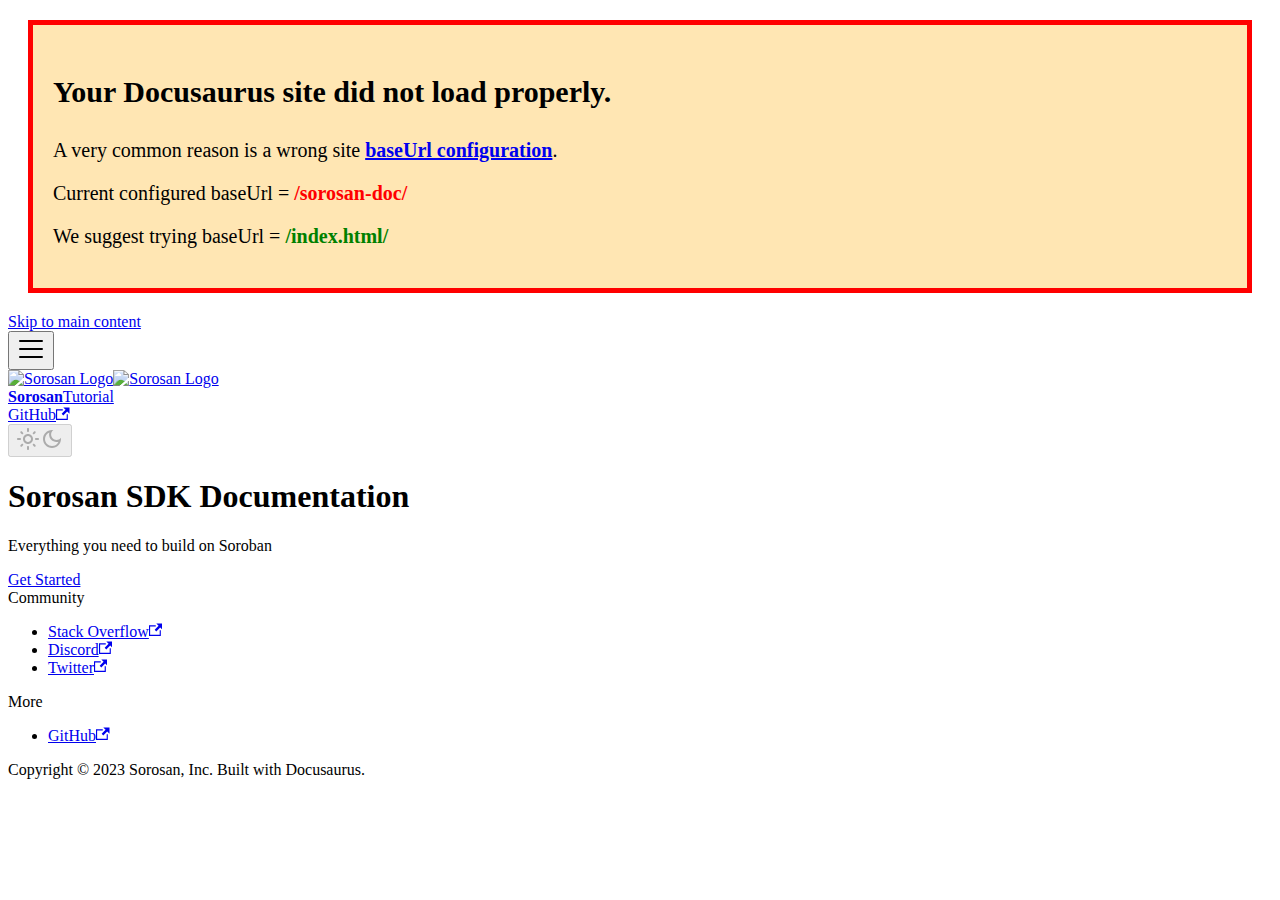
==== index.html @ 6387143d "init" ====
<!doctype html>
<html lang="en" dir="ltr" class="plugin-pages plugin-id-default" data-has-hydrated="false">
<head>
<meta charset="UTF-8">
<meta name="generator" content="Docusaurus v2.4.3">
<title data-rh="true">Hello from Sorosan SDK Documentation | Sorosan SDK Documentation</title><meta data-rh="true" name="viewport" content="width=device-width,initial-scale=1"><meta data-rh="true" name="twitter:card" content="summary_large_image"><meta data-rh="true" property="og:image" content="https://sorosan.github.io/sorosan-doc/img/docusaurus-social-card.jpg"><meta data-rh="true" name="twitter:image" content="https://sorosan.github.io/sorosan-doc/img/docusaurus-social-card.jpg"><meta data-rh="true" property="og:url" content="https://sorosan.github.io/sorosan-doc/"><meta data-rh="true" name="docusaurus_locale" content="en"><meta data-rh="true" name="docusaurus_tag" content="default"><meta data-rh="true" name="docsearch:language" content="en"><meta data-rh="true" name="docsearch:docusaurus_tag" content="default"><meta data-rh="true" property="og:title" content="Hello from Sorosan SDK Documentation | Sorosan SDK Documentation"><meta data-rh="true" name="description" content="Description will go into a meta tag in &lt;head /&gt;"><meta data-rh="true" property="og:description" content="Description will go into a meta tag in &lt;head /&gt;"><link data-rh="true" rel="icon" href="/sorosan-doc/img/favicon.ico"><link data-rh="true" rel="canonical" href="https://sorosan.github.io/sorosan-doc/"><link data-rh="true" rel="alternate" href="https://sorosan.github.io/sorosan-doc/" hreflang="en"><link data-rh="true" rel="alternate" href="https://sorosan.github.io/sorosan-doc/" hreflang="x-default"><script data-rh="true">function maybeInsertBanner(){window.__DOCUSAURUS_INSERT_BASEURL_BANNER&&insertBanner()}function insertBanner(){var n=document.getElementById("__docusaurus-base-url-issue-banner-container");if(n){n.innerHTML='\n<div id="__docusaurus-base-url-issue-banner" style="border: thick solid red; background-color: rgb(255, 230, 179); margin: 20px; padding: 20px; font-size: 20px;">\n   <p style="font-weight: bold; font-size: 30px;">Your Docusaurus site did not load properly.</p>\n   <p>A very common reason is a wrong site <a href="https://docusaurus.io/docs/docusaurus.config.js/#baseUrl" style="font-weight: bold;">baseUrl configuration</a>.</p>\n   <p>Current configured baseUrl = <span style="font-weight: bold; color: red;">/sorosan-doc/</span> </p>\n   <p>We suggest trying baseUrl = <span id="__docusaurus-base-url-issue-banner-suggestion-container" style="font-weight: bold; color: green;"></span></p>\n</div>\n';var e=document.getElementById("__docusaurus-base-url-issue-banner-suggestion-container"),s=window.location.pathname,o="/"===s.substr(-1)?s:s+"/";e.innerHTML=o}}window.__DOCUSAURUS_INSERT_BASEURL_BANNER=!0,document.addEventListener("DOMContentLoaded",maybeInsertBanner)</script><link rel="stylesheet" href="/sorosan-doc/assets/css/styles.e0d9bfa6.css">
<link rel="preload" href="/sorosan-doc/assets/js/runtime~main.99f5f879.js" as="script">
<link rel="preload" href="/sorosan-doc/assets/js/main.880f4536.js" as="script">
</head>
<body class="navigation-with-keyboard">
<script>!function(){function t(t){document.documentElement.setAttribute("data-theme",t)}var e=function(){var t=null;try{t=new URLSearchParams(window.location.search).get("docusaurus-theme")}catch(t){}return t}()||function(){var t=null;try{t=localStorage.getItem("theme")}catch(t){}return t}();t(null!==e?e:"light")}()</script><div id="__docusaurus">
<div id="__docusaurus-base-url-issue-banner-container"></div><div role="region" aria-label="Skip to main content"><a class="skipToContent_fXgn" href="#__docusaurus_skipToContent_fallback">Skip to main content</a></div><nav aria-label="Main" class="navbar navbar--fixed-top"><div class="navbar__inner"><div class="navbar__items"><button aria-label="Toggle navigation bar" aria-expanded="false" class="navbar__toggle clean-btn" type="button"><svg width="30" height="30" viewBox="0 0 30 30" aria-hidden="true"><path stroke="currentColor" stroke-linecap="round" stroke-miterlimit="10" stroke-width="2" d="M4 7h22M4 15h22M4 23h22"></path></svg></button><a class="navbar__brand" href="/sorosan-doc/"><div class="navbar__logo"><img src="/sorosan-doc/img/logo.png" alt="Sorosan Logo" class="themedImage_ToTc themedImage--light_HNdA"><img src="/sorosan-doc/img/logo.png" alt="Sorosan Logo" class="themedImage_ToTc themedImage--dark_i4oU"></div><b class="navbar__title text--truncate">Sorosan</b></a><a class="navbar__item navbar__link" href="/sorosan-doc/docs/api/">Tutorial</a></div><div class="navbar__items navbar__items--right"><a href="https://github.com/facebook/docusaurus" target="_blank" rel="noopener noreferrer" class="navbar__item navbar__link">GitHub<svg width="13.5" height="13.5" aria-hidden="true" viewBox="0 0 24 24" class="iconExternalLink_nPIU"><path fill="currentColor" d="M21 13v10h-21v-19h12v2h-10v15h17v-8h2zm3-12h-10.988l4.035 4-6.977 7.07 2.828 2.828 6.977-7.07 4.125 4.172v-11z"></path></svg></a><div class="toggle_vylO colorModeToggle_DEke"><button class="clean-btn toggleButton_gllP toggleButtonDisabled_aARS" type="button" disabled="" title="Switch between dark and light mode (currently light mode)" aria-label="Switch between dark and light mode (currently light mode)" aria-live="polite"><svg viewBox="0 0 24 24" width="24" height="24" class="lightToggleIcon_pyhR"><path fill="currentColor" d="M12,9c1.65,0,3,1.35,3,3s-1.35,3-3,3s-3-1.35-3-3S10.35,9,12,9 M12,7c-2.76,0-5,2.24-5,5s2.24,5,5,5s5-2.24,5-5 S14.76,7,12,7L12,7z M2,13l2,0c0.55,0,1-0.45,1-1s-0.45-1-1-1l-2,0c-0.55,0-1,0.45-1,1S1.45,13,2,13z M20,13l2,0c0.55,0,1-0.45,1-1 s-0.45-1-1-1l-2,0c-0.55,0-1,0.45-1,1S19.45,13,20,13z M11,2v2c0,0.55,0.45,1,1,1s1-0.45,1-1V2c0-0.55-0.45-1-1-1S11,1.45,11,2z M11,20v2c0,0.55,0.45,1,1,1s1-0.45,1-1v-2c0-0.55-0.45-1-1-1C11.45,19,11,19.45,11,20z M5.99,4.58c-0.39-0.39-1.03-0.39-1.41,0 c-0.39,0.39-0.39,1.03,0,1.41l1.06,1.06c0.39,0.39,1.03,0.39,1.41,0s0.39-1.03,0-1.41L5.99,4.58z M18.36,16.95 c-0.39-0.39-1.03-0.39-1.41,0c-0.39,0.39-0.39,1.03,0,1.41l1.06,1.06c0.39,0.39,1.03,0.39,1.41,0c0.39-0.39,0.39-1.03,0-1.41 L18.36,16.95z M19.42,5.99c0.39-0.39,0.39-1.03,0-1.41c-0.39-0.39-1.03-0.39-1.41,0l-1.06,1.06c-0.39,0.39-0.39,1.03,0,1.41 s1.03,0.39,1.41,0L19.42,5.99z M7.05,18.36c0.39-0.39,0.39-1.03,0-1.41c-0.39-0.39-1.03-0.39-1.41,0l-1.06,1.06 c-0.39,0.39-0.39,1.03,0,1.41s1.03,0.39,1.41,0L7.05,18.36z"></path></svg><svg viewBox="0 0 24 24" width="24" height="24" class="darkToggleIcon_wfgR"><path fill="currentColor" d="M9.37,5.51C9.19,6.15,9.1,6.82,9.1,7.5c0,4.08,3.32,7.4,7.4,7.4c0.68,0,1.35-0.09,1.99-0.27C17.45,17.19,14.93,19,12,19 c-3.86,0-7-3.14-7-7C5,9.07,6.81,6.55,9.37,5.51z M12,3c-4.97,0-9,4.03-9,9s4.03,9,9,9s9-4.03,9-9c0-0.46-0.04-0.92-0.1-1.36 c-0.98,1.37-2.58,2.26-4.4,2.26c-2.98,0-5.4-2.42-5.4-5.4c0-1.81,0.89-3.42,2.26-4.4C12.92,3.04,12.46,3,12,3L12,3z"></path></svg></button></div><div class="searchBox_ZlJk"></div></div></div><div role="presentation" class="navbar-sidebar__backdrop"></div></nav><div id="__docusaurus_skipToContent_fallback" class="main-wrapper mainWrapper_z2l0"><header class="hero hero--primary heroBanner_qdFl"><div class="container"><h1 class="hero__title">Sorosan SDK Documentation</h1><p class="hero__subtitle">Everything you need to build on Soroban</p><div class="buttons_AeoN"><a class="button button--secondary button--lg" href="/sorosan-doc/docs/api/classes/SorosanSDK">Get Started</a></div></div></header><main><section></section></main></div><footer class="footer footer--dark"><div class="container container-fluid"><div class="row footer__links"><div class="col footer__col"><div class="footer__title">Community</div><ul class="footer__items clean-list"><li class="footer__item"><a href="https://stackoverflow.com/questions/tagged/docusaurus" target="_blank" rel="noopener noreferrer" class="footer__link-item">Stack Overflow<svg width="13.5" height="13.5" aria-hidden="true" viewBox="0 0 24 24" class="iconExternalLink_nPIU"><path fill="currentColor" d="M21 13v10h-21v-19h12v2h-10v15h17v-8h2zm3-12h-10.988l4.035 4-6.977 7.07 2.828 2.828 6.977-7.07 4.125 4.172v-11z"></path></svg></a></li><li class="footer__item"><a href="https://discordapp.com/invite/docusaurus" target="_blank" rel="noopener noreferrer" class="footer__link-item">Discord<svg width="13.5" height="13.5" aria-hidden="true" viewBox="0 0 24 24" class="iconExternalLink_nPIU"><path fill="currentColor" d="M21 13v10h-21v-19h12v2h-10v15h17v-8h2zm3-12h-10.988l4.035 4-6.977 7.07 2.828 2.828 6.977-7.07 4.125 4.172v-11z"></path></svg></a></li><li class="footer__item"><a href="https://twitter.com/docusaurus" target="_blank" rel="noopener noreferrer" class="footer__link-item">Twitter<svg width="13.5" height="13.5" aria-hidden="true" viewBox="0 0 24 24" class="iconExternalLink_nPIU"><path fill="currentColor" d="M21 13v10h-21v-19h12v2h-10v15h17v-8h2zm3-12h-10.988l4.035 4-6.977 7.07 2.828 2.828 6.977-7.07 4.125 4.172v-11z"></path></svg></a></li></ul></div><div class="col footer__col"><div class="footer__title">More</div><ul class="footer__items clean-list"><li class="footer__item"><a href="https://github.com/5208980/sorosan" target="_blank" rel="noopener noreferrer" class="footer__link-item">GitHub<svg width="13.5" height="13.5" aria-hidden="true" viewBox="0 0 24 24" class="iconExternalLink_nPIU"><path fill="currentColor" d="M21 13v10h-21v-19h12v2h-10v15h17v-8h2zm3-12h-10.988l4.035 4-6.977 7.07 2.828 2.828 6.977-7.07 4.125 4.172v-11z"></path></svg></a></li></ul></div></div><div class="footer__bottom text--center"><div class="footer__copyright">Copyright © 2023 Sorosan, Inc. Built with Docusaurus.</div></div></div></footer></div>
<script src="/sorosan-doc/assets/js/runtime~main.99f5f879.js"></script>
<script src="/sorosan-doc/assets/js/main.880f4536.js"></script>
</body>
</html>
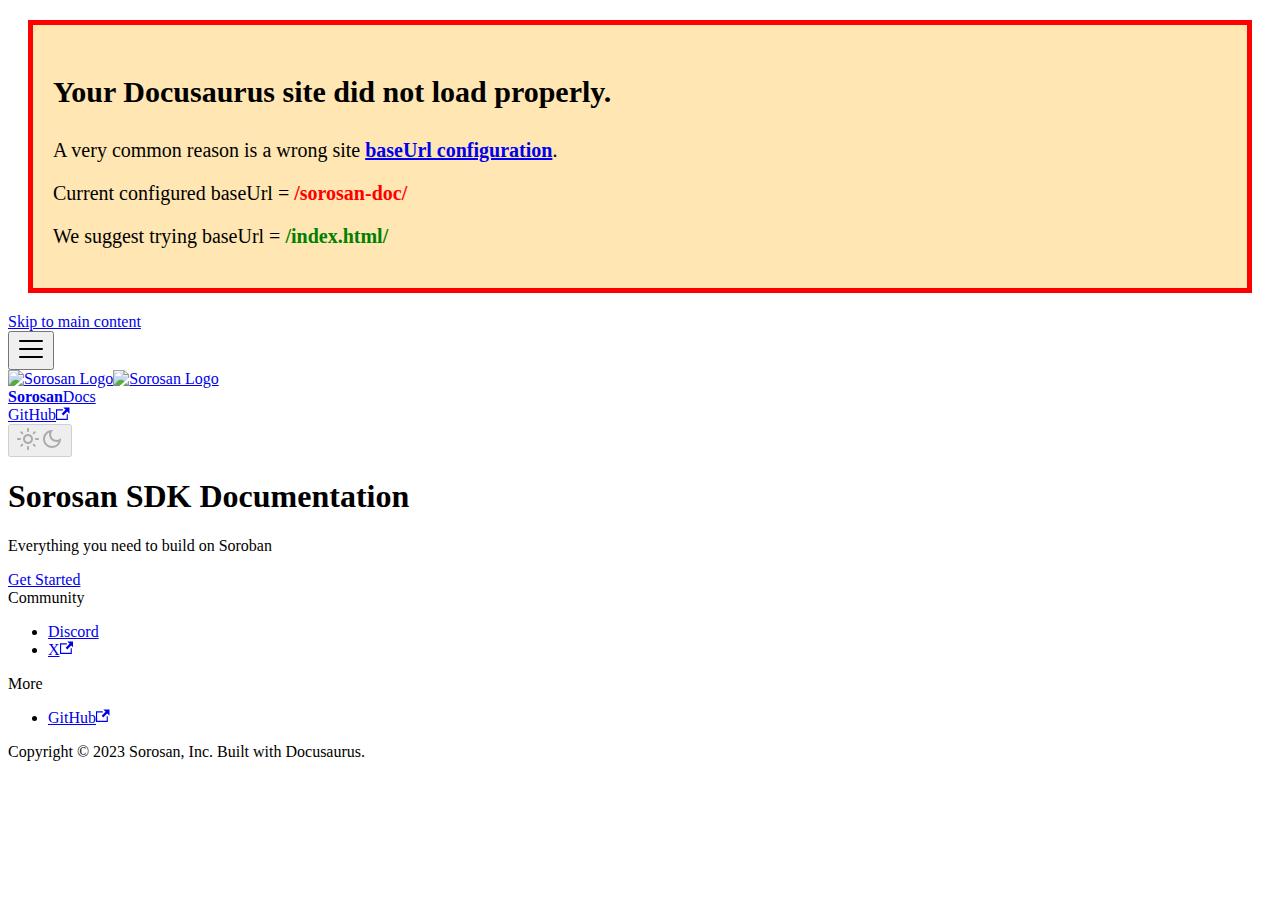
==== commit 3c4c4561: "UI update" ====
--- a/index.html
+++ b/index.html
@@ -3,14 +3,14 @@
 <head>
 <meta charset="UTF-8">
 <meta name="generator" content="Docusaurus v2.4.3">
-<title data-rh="true">Hello from Sorosan SDK Documentation | Sorosan SDK Documentation</title><meta data-rh="true" name="viewport" content="width=device-width,initial-scale=1"><meta data-rh="true" name="twitter:card" content="summary_large_image"><meta data-rh="true" property="og:image" content="https://sorosan.github.io/sorosan-doc/img/docusaurus-social-card.jpg"><meta data-rh="true" name="twitter:image" content="https://sorosan.github.io/sorosan-doc/img/docusaurus-social-card.jpg"><meta data-rh="true" property="og:url" content="https://sorosan.github.io/sorosan-doc/"><meta data-rh="true" name="docusaurus_locale" content="en"><meta data-rh="true" name="docusaurus_tag" content="default"><meta data-rh="true" name="docsearch:language" content="en"><meta data-rh="true" name="docsearch:docusaurus_tag" content="default"><meta data-rh="true" property="og:title" content="Hello from Sorosan SDK Documentation | Sorosan SDK Documentation"><meta data-rh="true" name="description" content="Description will go into a meta tag in &lt;head /&gt;"><meta data-rh="true" property="og:description" content="Description will go into a meta tag in &lt;head /&gt;"><link data-rh="true" rel="icon" href="/sorosan-doc/img/favicon.ico"><link data-rh="true" rel="canonical" href="https://sorosan.github.io/sorosan-doc/"><link data-rh="true" rel="alternate" href="https://sorosan.github.io/sorosan-doc/" hreflang="en"><link data-rh="true" rel="alternate" href="https://sorosan.github.io/sorosan-doc/" hreflang="x-default"><script data-rh="true">function maybeInsertBanner(){window.__DOCUSAURUS_INSERT_BASEURL_BANNER&&insertBanner()}function insertBanner(){var n=document.getElementById("__docusaurus-base-url-issue-banner-container");if(n){n.innerHTML='\n<div id="__docusaurus-base-url-issue-banner" style="border: thick solid red; background-color: rgb(255, 230, 179); margin: 20px; padding: 20px; font-size: 20px;">\n   <p style="font-weight: bold; font-size: 30px;">Your Docusaurus site did not load properly.</p>\n   <p>A very common reason is a wrong site <a href="https://docusaurus.io/docs/docusaurus.config.js/#baseUrl" style="font-weight: bold;">baseUrl configuration</a>.</p>\n   <p>Current configured baseUrl = <span style="font-weight: bold; color: red;">/sorosan-doc/</span> </p>\n   <p>We suggest trying baseUrl = <span id="__docusaurus-base-url-issue-banner-suggestion-container" style="font-weight: bold; color: green;"></span></p>\n</div>\n';var e=document.getElementById("__docusaurus-base-url-issue-banner-suggestion-container"),s=window.location.pathname,o="/"===s.substr(-1)?s:s+"/";e.innerHTML=o}}window.__DOCUSAURUS_INSERT_BASEURL_BANNER=!0,document.addEventListener("DOMContentLoaded",maybeInsertBanner)</script><link rel="stylesheet" href="/sorosan-doc/assets/css/styles.e0d9bfa6.css">
-<link rel="preload" href="/sorosan-doc/assets/js/runtime~main.99f5f879.js" as="script">
-<link rel="preload" href="/sorosan-doc/assets/js/main.880f4536.js" as="script">
+<title data-rh="true">Hello from Sorosan SDK Documentation | Sorosan SDK Documentation</title><meta data-rh="true" name="viewport" content="width=device-width,initial-scale=1"><meta data-rh="true" name="twitter:card" content="summary_large_image"><meta data-rh="true" property="og:image" content="https://sorosan.github.io/sorosan-doc/img/docusaurus-social-card.jpg"><meta data-rh="true" name="twitter:image" content="https://sorosan.github.io/sorosan-doc/img/docusaurus-social-card.jpg"><meta data-rh="true" property="og:url" content="https://sorosan.github.io/sorosan-doc/"><meta data-rh="true" name="docusaurus_locale" content="en"><meta data-rh="true" name="docusaurus_tag" content="default"><meta data-rh="true" name="docsearch:language" content="en"><meta data-rh="true" name="docsearch:docusaurus_tag" content="default"><meta data-rh="true" property="og:title" content="Hello from Sorosan SDK Documentation | Sorosan SDK Documentation"><meta data-rh="true" name="description" content="Description will go into a meta tag in &lt;head /&gt;"><meta data-rh="true" property="og:description" content="Description will go into a meta tag in &lt;head /&gt;"><link data-rh="true" rel="icon" href="/sorosan-doc/img/favicon.ico"><link data-rh="true" rel="canonical" href="https://sorosan.github.io/sorosan-doc/"><link data-rh="true" rel="alternate" href="https://sorosan.github.io/sorosan-doc/" hreflang="en"><link data-rh="true" rel="alternate" href="https://sorosan.github.io/sorosan-doc/" hreflang="x-default"><script data-rh="true">function maybeInsertBanner(){window.__DOCUSAURUS_INSERT_BASEURL_BANNER&&insertBanner()}function insertBanner(){var n=document.getElementById("__docusaurus-base-url-issue-banner-container");if(n){n.innerHTML='\n<div id="__docusaurus-base-url-issue-banner" style="border: thick solid red; background-color: rgb(255, 230, 179); margin: 20px; padding: 20px; font-size: 20px;">\n   <p style="font-weight: bold; font-size: 30px;">Your Docusaurus site did not load properly.</p>\n   <p>A very common reason is a wrong site <a href="https://docusaurus.io/docs/docusaurus.config.js/#baseUrl" style="font-weight: bold;">baseUrl configuration</a>.</p>\n   <p>Current configured baseUrl = <span style="font-weight: bold; color: red;">/sorosan-doc/</span> </p>\n   <p>We suggest trying baseUrl = <span id="__docusaurus-base-url-issue-banner-suggestion-container" style="font-weight: bold; color: green;"></span></p>\n</div>\n';var e=document.getElementById("__docusaurus-base-url-issue-banner-suggestion-container"),s=window.location.pathname,o="/"===s.substr(-1)?s:s+"/";e.innerHTML=o}}window.__DOCUSAURUS_INSERT_BASEURL_BANNER=!0,document.addEventListener("DOMContentLoaded",maybeInsertBanner)</script><link rel="stylesheet" href="/sorosan-doc/assets/css/styles.3850d97a.css">
+<link rel="preload" href="/sorosan-doc/assets/js/runtime~main.07f32854.js" as="script">
+<link rel="preload" href="/sorosan-doc/assets/js/main.318e957c.js" as="script">
 </head>
 <body class="navigation-with-keyboard">
 <script>!function(){function t(t){document.documentElement.setAttribute("data-theme",t)}var e=function(){var t=null;try{t=new URLSearchParams(window.location.search).get("docusaurus-theme")}catch(t){}return t}()||function(){var t=null;try{t=localStorage.getItem("theme")}catch(t){}return t}();t(null!==e?e:"light")}()</script><div id="__docusaurus">
-<div id="__docusaurus-base-url-issue-banner-container"></div><div role="region" aria-label="Skip to main content"><a class="skipToContent_fXgn" href="#__docusaurus_skipToContent_fallback">Skip to main content</a></div><nav aria-label="Main" class="navbar navbar--fixed-top"><div class="navbar__inner"><div class="navbar__items"><button aria-label="Toggle navigation bar" aria-expanded="false" class="navbar__toggle clean-btn" type="button"><svg width="30" height="30" viewBox="0 0 30 30" aria-hidden="true"><path stroke="currentColor" stroke-linecap="round" stroke-miterlimit="10" stroke-width="2" d="M4 7h22M4 15h22M4 23h22"></path></svg></button><a class="navbar__brand" href="/sorosan-doc/"><div class="navbar__logo"><img src="/sorosan-doc/img/logo.png" alt="Sorosan Logo" class="themedImage_ToTc themedImage--light_HNdA"><img src="/sorosan-doc/img/logo.png" alt="Sorosan Logo" class="themedImage_ToTc themedImage--dark_i4oU"></div><b class="navbar__title text--truncate">Sorosan</b></a><a class="navbar__item navbar__link" href="/sorosan-doc/docs/api/">Tutorial</a></div><div class="navbar__items navbar__items--right"><a href="https://github.com/facebook/docusaurus" target="_blank" rel="noopener noreferrer" class="navbar__item navbar__link">GitHub<svg width="13.5" height="13.5" aria-hidden="true" viewBox="0 0 24 24" class="iconExternalLink_nPIU"><path fill="currentColor" d="M21 13v10h-21v-19h12v2h-10v15h17v-8h2zm3-12h-10.988l4.035 4-6.977 7.07 2.828 2.828 6.977-7.07 4.125 4.172v-11z"></path></svg></a><div class="toggle_vylO colorModeToggle_DEke"><button class="clean-btn toggleButton_gllP toggleButtonDisabled_aARS" type="button" disabled="" title="Switch between dark and light mode (currently light mode)" aria-label="Switch between dark and light mode (currently light mode)" aria-live="polite"><svg viewBox="0 0 24 24" width="24" height="24" class="lightToggleIcon_pyhR"><path fill="currentColor" d="M12,9c1.65,0,3,1.35,3,3s-1.35,3-3,3s-3-1.35-3-3S10.35,9,12,9 M12,7c-2.76,0-5,2.24-5,5s2.24,5,5,5s5-2.24,5-5 S14.76,7,12,7L12,7z M2,13l2,0c0.55,0,1-0.45,1-1s-0.45-1-1-1l-2,0c-0.55,0-1,0.45-1,1S1.45,13,2,13z M20,13l2,0c0.55,0,1-0.45,1-1 s-0.45-1-1-1l-2,0c-0.55,0-1,0.45-1,1S19.45,13,20,13z M11,2v2c0,0.55,0.45,1,1,1s1-0.45,1-1V2c0-0.55-0.45-1-1-1S11,1.45,11,2z M11,20v2c0,0.55,0.45,1,1,1s1-0.45,1-1v-2c0-0.55-0.45-1-1-1C11.45,19,11,19.45,11,20z M5.99,4.58c-0.39-0.39-1.03-0.39-1.41,0 c-0.39,0.39-0.39,1.03,0,1.41l1.06,1.06c0.39,0.39,1.03,0.39,1.41,0s0.39-1.03,0-1.41L5.99,4.58z M18.36,16.95 c-0.39-0.39-1.03-0.39-1.41,0c-0.39,0.39-0.39,1.03,0,1.41l1.06,1.06c0.39,0.39,1.03,0.39,1.41,0c0.39-0.39,0.39-1.03,0-1.41 L18.36,16.95z M19.42,5.99c0.39-0.39,0.39-1.03,0-1.41c-0.39-0.39-1.03-0.39-1.41,0l-1.06,1.06c-0.39,0.39-0.39,1.03,0,1.41 s1.03,0.39,1.41,0L19.42,5.99z M7.05,18.36c0.39-0.39,0.39-1.03,0-1.41c-0.39-0.39-1.03-0.39-1.41,0l-1.06,1.06 c-0.39,0.39-0.39,1.03,0,1.41s1.03,0.39,1.41,0L7.05,18.36z"></path></svg><svg viewBox="0 0 24 24" width="24" height="24" class="darkToggleIcon_wfgR"><path fill="currentColor" d="M9.37,5.51C9.19,6.15,9.1,6.82,9.1,7.5c0,4.08,3.32,7.4,7.4,7.4c0.68,0,1.35-0.09,1.99-0.27C17.45,17.19,14.93,19,12,19 c-3.86,0-7-3.14-7-7C5,9.07,6.81,6.55,9.37,5.51z M12,3c-4.97,0-9,4.03-9,9s4.03,9,9,9s9-4.03,9-9c0-0.46-0.04-0.92-0.1-1.36 c-0.98,1.37-2.58,2.26-4.4,2.26c-2.98,0-5.4-2.42-5.4-5.4c0-1.81,0.89-3.42,2.26-4.4C12.92,3.04,12.46,3,12,3L12,3z"></path></svg></button></div><div class="searchBox_ZlJk"></div></div></div><div role="presentation" class="navbar-sidebar__backdrop"></div></nav><div id="__docusaurus_skipToContent_fallback" class="main-wrapper mainWrapper_z2l0"><header class="hero hero--primary heroBanner_qdFl"><div class="container"><h1 class="hero__title">Sorosan SDK Documentation</h1><p class="hero__subtitle">Everything you need to build on Soroban</p><div class="buttons_AeoN"><a class="button button--secondary button--lg" href="/sorosan-doc/docs/api/classes/SorosanSDK">Get Started</a></div></div></header><main><section></section></main></div><footer class="footer footer--dark"><div class="container container-fluid"><div class="row footer__links"><div class="col footer__col"><div class="footer__title">Community</div><ul class="footer__items clean-list"><li class="footer__item"><a href="https://stackoverflow.com/questions/tagged/docusaurus" target="_blank" rel="noopener noreferrer" class="footer__link-item">Stack Overflow<svg width="13.5" height="13.5" aria-hidden="true" viewBox="0 0 24 24" class="iconExternalLink_nPIU"><path fill="currentColor" d="M21 13v10h-21v-19h12v2h-10v15h17v-8h2zm3-12h-10.988l4.035 4-6.977 7.07 2.828 2.828 6.977-7.07 4.125 4.172v-11z"></path></svg></a></li><li class="footer__item"><a href="https://discordapp.com/invite/docusaurus" target="_blank" rel="noopener noreferrer" class="footer__link-item">Discord<svg width="13.5" height="13.5" aria-hidden="true" viewBox="0 0 24 24" class="iconExternalLink_nPIU"><path fill="currentColor" d="M21 13v10h-21v-19h12v2h-10v15h17v-8h2zm3-12h-10.988l4.035 4-6.977 7.07 2.828 2.828 6.977-7.07 4.125 4.172v-11z"></path></svg></a></li><li class="footer__item"><a href="https://twitter.com/docusaurus" target="_blank" rel="noopener noreferrer" class="footer__link-item">Twitter<svg width="13.5" height="13.5" aria-hidden="true" viewBox="0 0 24 24" class="iconExternalLink_nPIU"><path fill="currentColor" d="M21 13v10h-21v-19h12v2h-10v15h17v-8h2zm3-12h-10.988l4.035 4-6.977 7.07 2.828 2.828 6.977-7.07 4.125 4.172v-11z"></path></svg></a></li></ul></div><div class="col footer__col"><div class="footer__title">More</div><ul class="footer__items clean-list"><li class="footer__item"><a href="https://github.com/5208980/sorosan" target="_blank" rel="noopener noreferrer" class="footer__link-item">GitHub<svg width="13.5" height="13.5" aria-hidden="true" viewBox="0 0 24 24" class="iconExternalLink_nPIU"><path fill="currentColor" d="M21 13v10h-21v-19h12v2h-10v15h17v-8h2zm3-12h-10.988l4.035 4-6.977 7.07 2.828 2.828 6.977-7.07 4.125 4.172v-11z"></path></svg></a></li></ul></div></div><div class="footer__bottom text--center"><div class="footer__copyright">Copyright © 2023 Sorosan, Inc. Built with Docusaurus.</div></div></div></footer></div>
-<script src="/sorosan-doc/assets/js/runtime~main.99f5f879.js"></script>
-<script src="/sorosan-doc/assets/js/main.880f4536.js"></script>
+<div id="__docusaurus-base-url-issue-banner-container"></div><div role="region" aria-label="Skip to main content"><a class="skipToContent_fXgn" href="#__docusaurus_skipToContent_fallback">Skip to main content</a></div><nav aria-label="Main" class="navbar navbar--fixed-top"><div class="navbar__inner"><div class="navbar__items"><button aria-label="Toggle navigation bar" aria-expanded="false" class="navbar__toggle clean-btn" type="button"><svg width="30" height="30" viewBox="0 0 30 30" aria-hidden="true"><path stroke="currentColor" stroke-linecap="round" stroke-miterlimit="10" stroke-width="2" d="M4 7h22M4 15h22M4 23h22"></path></svg></button><a class="navbar__brand" href="/sorosan-doc/"><div class="navbar__logo"><img src="/sorosan-doc/img/logo.png" alt="Sorosan Logo" class="themedImage_ToTc themedImage--light_HNdA"><img src="/sorosan-doc/img/logo.png" alt="Sorosan Logo" class="themedImage_ToTc themedImage--dark_i4oU"></div><b class="navbar__title text--truncate">Sorosan</b></a><a class="navbar__item navbar__link" href="/sorosan-doc/docs/">Docs</a></div><div class="navbar__items navbar__items--right"><a href="https://github.com/sorosan/sorosan-sdk" target="_blank" rel="noopener noreferrer" class="navbar__item navbar__link">GitHub<svg width="13.5" height="13.5" aria-hidden="true" viewBox="0 0 24 24" class="iconExternalLink_nPIU"><path fill="currentColor" d="M21 13v10h-21v-19h12v2h-10v15h17v-8h2zm3-12h-10.988l4.035 4-6.977 7.07 2.828 2.828 6.977-7.07 4.125 4.172v-11z"></path></svg></a><div class="toggle_vylO colorModeToggle_DEke"><button class="clean-btn toggleButton_gllP toggleButtonDisabled_aARS" type="button" disabled="" title="Switch between dark and light mode (currently light mode)" aria-label="Switch between dark and light mode (currently light mode)" aria-live="polite"><svg viewBox="0 0 24 24" width="24" height="24" class="lightToggleIcon_pyhR"><path fill="currentColor" d="M12,9c1.65,0,3,1.35,3,3s-1.35,3-3,3s-3-1.35-3-3S10.35,9,12,9 M12,7c-2.76,0-5,2.24-5,5s2.24,5,5,5s5-2.24,5-5 S14.76,7,12,7L12,7z M2,13l2,0c0.55,0,1-0.45,1-1s-0.45-1-1-1l-2,0c-0.55,0-1,0.45-1,1S1.45,13,2,13z M20,13l2,0c0.55,0,1-0.45,1-1 s-0.45-1-1-1l-2,0c-0.55,0-1,0.45-1,1S19.45,13,20,13z M11,2v2c0,0.55,0.45,1,1,1s1-0.45,1-1V2c0-0.55-0.45-1-1-1S11,1.45,11,2z M11,20v2c0,0.55,0.45,1,1,1s1-0.45,1-1v-2c0-0.55-0.45-1-1-1C11.45,19,11,19.45,11,20z M5.99,4.58c-0.39-0.39-1.03-0.39-1.41,0 c-0.39,0.39-0.39,1.03,0,1.41l1.06,1.06c0.39,0.39,1.03,0.39,1.41,0s0.39-1.03,0-1.41L5.99,4.58z M18.36,16.95 c-0.39-0.39-1.03-0.39-1.41,0c-0.39,0.39-0.39,1.03,0,1.41l1.06,1.06c0.39,0.39,1.03,0.39,1.41,0c0.39-0.39,0.39-1.03,0-1.41 L18.36,16.95z M19.42,5.99c0.39-0.39,0.39-1.03,0-1.41c-0.39-0.39-1.03-0.39-1.41,0l-1.06,1.06c-0.39,0.39-0.39,1.03,0,1.41 s1.03,0.39,1.41,0L19.42,5.99z M7.05,18.36c0.39-0.39,0.39-1.03,0-1.41c-0.39-0.39-1.03-0.39-1.41,0l-1.06,1.06 c-0.39,0.39-0.39,1.03,0,1.41s1.03,0.39,1.41,0L7.05,18.36z"></path></svg><svg viewBox="0 0 24 24" width="24" height="24" class="darkToggleIcon_wfgR"><path fill="currentColor" d="M9.37,5.51C9.19,6.15,9.1,6.82,9.1,7.5c0,4.08,3.32,7.4,7.4,7.4c0.68,0,1.35-0.09,1.99-0.27C17.45,17.19,14.93,19,12,19 c-3.86,0-7-3.14-7-7C5,9.07,6.81,6.55,9.37,5.51z M12,3c-4.97,0-9,4.03-9,9s4.03,9,9,9s9-4.03,9-9c0-0.46-0.04-0.92-0.1-1.36 c-0.98,1.37-2.58,2.26-4.4,2.26c-2.98,0-5.4-2.42-5.4-5.4c0-1.81,0.89-3.42,2.26-4.4C12.92,3.04,12.46,3,12,3L12,3z"></path></svg></button></div><div class="searchBox_ZlJk"></div></div></div><div role="presentation" class="navbar-sidebar__backdrop"></div></nav><div id="__docusaurus_skipToContent_fallback" class="main-wrapper mainWrapper_z2l0"><header class="hero hero--primary heroBanner_qdFl"><div class="container"><h1 class="hero__title">Sorosan SDK Documentation</h1><p class="hero__subtitle">Everything you need to build on Soroban</p><div class="buttons_AeoN"><a class="button button--secondary button--lg" href="/sorosan-doc/docs/api/classes/SorosanSDK">Get Started</a></div></div></header><main><section></section></main></div><footer class="footer footer--dark"><div class="container container-fluid"><div class="row footer__links"><div class="col footer__col"><div class="footer__title">Community</div><ul class="footer__items clean-list"><li class="footer__item"><a href="#" class="footer__link-item">Discord</a></li><li class="footer__item"><a href="https://twitter.com/StellarSorosan" target="_blank" rel="noopener noreferrer" class="footer__link-item">X<svg width="13.5" height="13.5" aria-hidden="true" viewBox="0 0 24 24" class="iconExternalLink_nPIU"><path fill="currentColor" d="M21 13v10h-21v-19h12v2h-10v15h17v-8h2zm3-12h-10.988l4.035 4-6.977 7.07 2.828 2.828 6.977-7.07 4.125 4.172v-11z"></path></svg></a></li></ul></div><div class="col footer__col"><div class="footer__title">More</div><ul class="footer__items clean-list"><li class="footer__item"><a href="https://github.com/sorosan" target="_blank" rel="noopener noreferrer" class="footer__link-item">GitHub<svg width="13.5" height="13.5" aria-hidden="true" viewBox="0 0 24 24" class="iconExternalLink_nPIU"><path fill="currentColor" d="M21 13v10h-21v-19h12v2h-10v15h17v-8h2zm3-12h-10.988l4.035 4-6.977 7.07 2.828 2.828 6.977-7.07 4.125 4.172v-11z"></path></svg></a></li></ul></div></div><div class="footer__bottom text--center"><div class="footer__copyright">Copyright © 2023 Sorosan, Inc. Built with Docusaurus.</div></div></div></footer></div>
+<script src="/sorosan-doc/assets/js/runtime~main.07f32854.js"></script>
+<script src="/sorosan-doc/assets/js/main.318e957c.js"></script>
 </body>
 </html>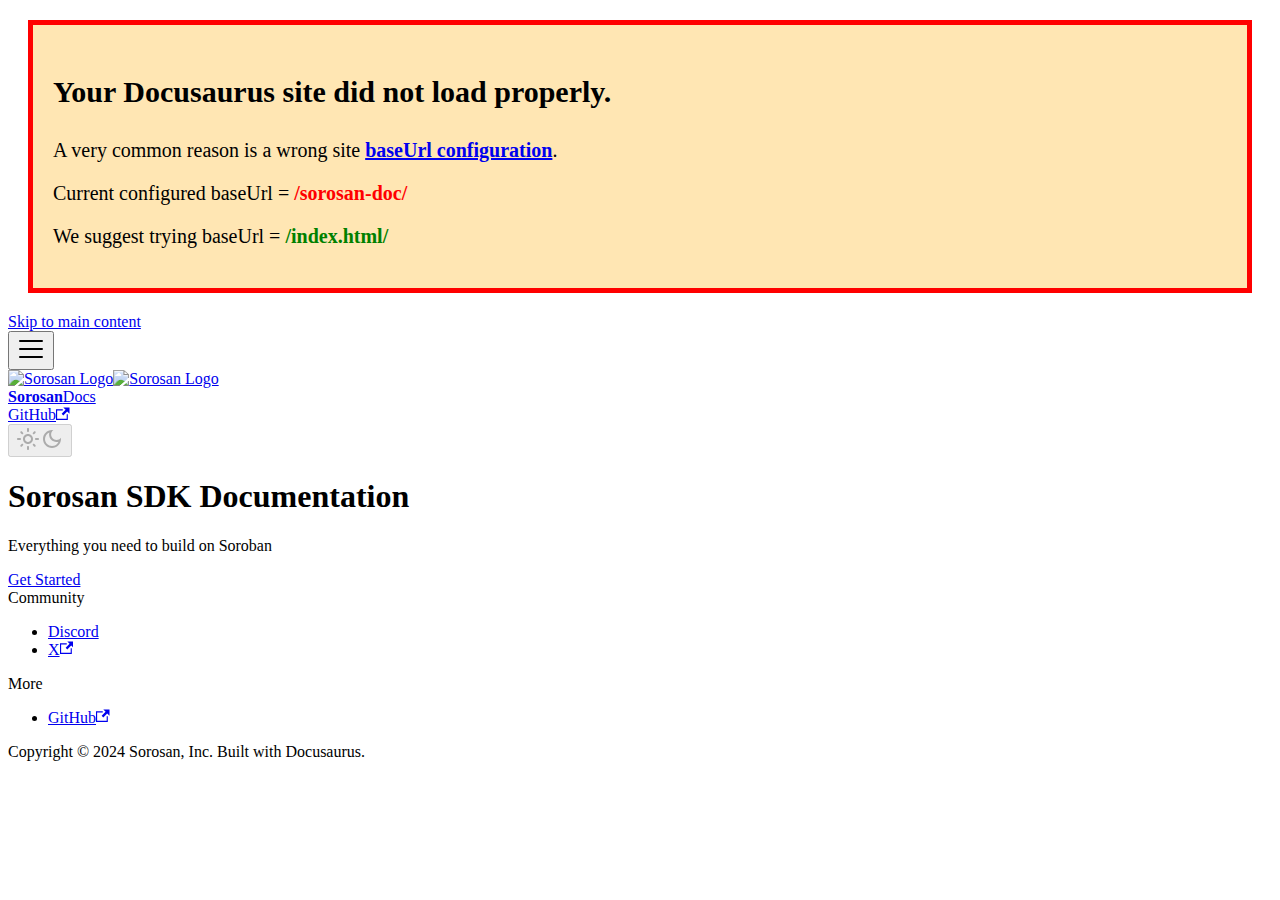
==== commit d41e1965: "v2 release" ====
--- a/index.html
+++ b/index.html
@@ -4,13 +4,13 @@
 <meta charset="UTF-8">
 <meta name="generator" content="Docusaurus v2.4.3">
 <title data-rh="true">Hello from Sorosan SDK Documentation | Sorosan SDK Documentation</title><meta data-rh="true" name="viewport" content="width=device-width,initial-scale=1"><meta data-rh="true" name="twitter:card" content="summary_large_image"><meta data-rh="true" property="og:image" content="https://sorosan.github.io/sorosan-doc/img/docusaurus-social-card.jpg"><meta data-rh="true" name="twitter:image" content="https://sorosan.github.io/sorosan-doc/img/docusaurus-social-card.jpg"><meta data-rh="true" property="og:url" content="https://sorosan.github.io/sorosan-doc/"><meta data-rh="true" name="docusaurus_locale" content="en"><meta data-rh="true" name="docusaurus_tag" content="default"><meta data-rh="true" name="docsearch:language" content="en"><meta data-rh="true" name="docsearch:docusaurus_tag" content="default"><meta data-rh="true" property="og:title" content="Hello from Sorosan SDK Documentation | Sorosan SDK Documentation"><meta data-rh="true" name="description" content="Description will go into a meta tag in &lt;head /&gt;"><meta data-rh="true" property="og:description" content="Description will go into a meta tag in &lt;head /&gt;"><link data-rh="true" rel="icon" href="/sorosan-doc/img/favicon.ico"><link data-rh="true" rel="canonical" href="https://sorosan.github.io/sorosan-doc/"><link data-rh="true" rel="alternate" href="https://sorosan.github.io/sorosan-doc/" hreflang="en"><link data-rh="true" rel="alternate" href="https://sorosan.github.io/sorosan-doc/" hreflang="x-default"><script data-rh="true">function maybeInsertBanner(){window.__DOCUSAURUS_INSERT_BASEURL_BANNER&&insertBanner()}function insertBanner(){var n=document.getElementById("__docusaurus-base-url-issue-banner-container");if(n){n.innerHTML='\n<div id="__docusaurus-base-url-issue-banner" style="border: thick solid red; background-color: rgb(255, 230, 179); margin: 20px; padding: 20px; font-size: 20px;">\n   <p style="font-weight: bold; font-size: 30px;">Your Docusaurus site did not load properly.</p>\n   <p>A very common reason is a wrong site <a href="https://docusaurus.io/docs/docusaurus.config.js/#baseUrl" style="font-weight: bold;">baseUrl configuration</a>.</p>\n   <p>Current configured baseUrl = <span style="font-weight: bold; color: red;">/sorosan-doc/</span> </p>\n   <p>We suggest trying baseUrl = <span id="__docusaurus-base-url-issue-banner-suggestion-container" style="font-weight: bold; color: green;"></span></p>\n</div>\n';var e=document.getElementById("__docusaurus-base-url-issue-banner-suggestion-container"),s=window.location.pathname,o="/"===s.substr(-1)?s:s+"/";e.innerHTML=o}}window.__DOCUSAURUS_INSERT_BASEURL_BANNER=!0,document.addEventListener("DOMContentLoaded",maybeInsertBanner)</script><link rel="stylesheet" href="/sorosan-doc/assets/css/styles.3850d97a.css">
-<link rel="preload" href="/sorosan-doc/assets/js/runtime~main.07f32854.js" as="script">
-<link rel="preload" href="/sorosan-doc/assets/js/main.318e957c.js" as="script">
+<link rel="preload" href="/sorosan-doc/assets/js/runtime~main.34c0ab53.js" as="script">
+<link rel="preload" href="/sorosan-doc/assets/js/main.afa80006.js" as="script">
 </head>
 <body class="navigation-with-keyboard">
 <script>!function(){function t(t){document.documentElement.setAttribute("data-theme",t)}var e=function(){var t=null;try{t=new URLSearchParams(window.location.search).get("docusaurus-theme")}catch(t){}return t}()||function(){var t=null;try{t=localStorage.getItem("theme")}catch(t){}return t}();t(null!==e?e:"light")}()</script><div id="__docusaurus">
-<div id="__docusaurus-base-url-issue-banner-container"></div><div role="region" aria-label="Skip to main content"><a class="skipToContent_fXgn" href="#__docusaurus_skipToContent_fallback">Skip to main content</a></div><nav aria-label="Main" class="navbar navbar--fixed-top"><div class="navbar__inner"><div class="navbar__items"><button aria-label="Toggle navigation bar" aria-expanded="false" class="navbar__toggle clean-btn" type="button"><svg width="30" height="30" viewBox="0 0 30 30" aria-hidden="true"><path stroke="currentColor" stroke-linecap="round" stroke-miterlimit="10" stroke-width="2" d="M4 7h22M4 15h22M4 23h22"></path></svg></button><a class="navbar__brand" href="/sorosan-doc/"><div class="navbar__logo"><img src="/sorosan-doc/img/logo.png" alt="Sorosan Logo" class="themedImage_ToTc themedImage--light_HNdA"><img src="/sorosan-doc/img/logo.png" alt="Sorosan Logo" class="themedImage_ToTc themedImage--dark_i4oU"></div><b class="navbar__title text--truncate">Sorosan</b></a><a class="navbar__item navbar__link" href="/sorosan-doc/docs/">Docs</a></div><div class="navbar__items navbar__items--right"><a href="https://github.com/sorosan/sorosan-sdk" target="_blank" rel="noopener noreferrer" class="navbar__item navbar__link">GitHub<svg width="13.5" height="13.5" aria-hidden="true" viewBox="0 0 24 24" class="iconExternalLink_nPIU"><path fill="currentColor" d="M21 13v10h-21v-19h12v2h-10v15h17v-8h2zm3-12h-10.988l4.035 4-6.977 7.07 2.828 2.828 6.977-7.07 4.125 4.172v-11z"></path></svg></a><div class="toggle_vylO colorModeToggle_DEke"><button class="clean-btn toggleButton_gllP toggleButtonDisabled_aARS" type="button" disabled="" title="Switch between dark and light mode (currently light mode)" aria-label="Switch between dark and light mode (currently light mode)" aria-live="polite"><svg viewBox="0 0 24 24" width="24" height="24" class="lightToggleIcon_pyhR"><path fill="currentColor" d="M12,9c1.65,0,3,1.35,3,3s-1.35,3-3,3s-3-1.35-3-3S10.35,9,12,9 M12,7c-2.76,0-5,2.24-5,5s2.24,5,5,5s5-2.24,5-5 S14.76,7,12,7L12,7z M2,13l2,0c0.55,0,1-0.45,1-1s-0.45-1-1-1l-2,0c-0.55,0-1,0.45-1,1S1.45,13,2,13z M20,13l2,0c0.55,0,1-0.45,1-1 s-0.45-1-1-1l-2,0c-0.55,0-1,0.45-1,1S19.45,13,20,13z M11,2v2c0,0.55,0.45,1,1,1s1-0.45,1-1V2c0-0.55-0.45-1-1-1S11,1.45,11,2z M11,20v2c0,0.55,0.45,1,1,1s1-0.45,1-1v-2c0-0.55-0.45-1-1-1C11.45,19,11,19.45,11,20z M5.99,4.58c-0.39-0.39-1.03-0.39-1.41,0 c-0.39,0.39-0.39,1.03,0,1.41l1.06,1.06c0.39,0.39,1.03,0.39,1.41,0s0.39-1.03,0-1.41L5.99,4.58z M18.36,16.95 c-0.39-0.39-1.03-0.39-1.41,0c-0.39,0.39-0.39,1.03,0,1.41l1.06,1.06c0.39,0.39,1.03,0.39,1.41,0c0.39-0.39,0.39-1.03,0-1.41 L18.36,16.95z M19.42,5.99c0.39-0.39,0.39-1.03,0-1.41c-0.39-0.39-1.03-0.39-1.41,0l-1.06,1.06c-0.39,0.39-0.39,1.03,0,1.41 s1.03,0.39,1.41,0L19.42,5.99z M7.05,18.36c0.39-0.39,0.39-1.03,0-1.41c-0.39-0.39-1.03-0.39-1.41,0l-1.06,1.06 c-0.39,0.39-0.39,1.03,0,1.41s1.03,0.39,1.41,0L7.05,18.36z"></path></svg><svg viewBox="0 0 24 24" width="24" height="24" class="darkToggleIcon_wfgR"><path fill="currentColor" d="M9.37,5.51C9.19,6.15,9.1,6.82,9.1,7.5c0,4.08,3.32,7.4,7.4,7.4c0.68,0,1.35-0.09,1.99-0.27C17.45,17.19,14.93,19,12,19 c-3.86,0-7-3.14-7-7C5,9.07,6.81,6.55,9.37,5.51z M12,3c-4.97,0-9,4.03-9,9s4.03,9,9,9s9-4.03,9-9c0-0.46-0.04-0.92-0.1-1.36 c-0.98,1.37-2.58,2.26-4.4,2.26c-2.98,0-5.4-2.42-5.4-5.4c0-1.81,0.89-3.42,2.26-4.4C12.92,3.04,12.46,3,12,3L12,3z"></path></svg></button></div><div class="searchBox_ZlJk"></div></div></div><div role="presentation" class="navbar-sidebar__backdrop"></div></nav><div id="__docusaurus_skipToContent_fallback" class="main-wrapper mainWrapper_z2l0"><header class="hero hero--primary heroBanner_qdFl"><div class="container"><h1 class="hero__title">Sorosan SDK Documentation</h1><p class="hero__subtitle">Everything you need to build on Soroban</p><div class="buttons_AeoN"><a class="button button--secondary button--lg" href="/sorosan-doc/docs/api/classes/SorosanSDK">Get Started</a></div></div></header><main><section></section></main></div><footer class="footer footer--dark"><div class="container container-fluid"><div class="row footer__links"><div class="col footer__col"><div class="footer__title">Community</div><ul class="footer__items clean-list"><li class="footer__item"><a href="#" class="footer__link-item">Discord</a></li><li class="footer__item"><a href="https://twitter.com/StellarSorosan" target="_blank" rel="noopener noreferrer" class="footer__link-item">X<svg width="13.5" height="13.5" aria-hidden="true" viewBox="0 0 24 24" class="iconExternalLink_nPIU"><path fill="currentColor" d="M21 13v10h-21v-19h12v2h-10v15h17v-8h2zm3-12h-10.988l4.035 4-6.977 7.07 2.828 2.828 6.977-7.07 4.125 4.172v-11z"></path></svg></a></li></ul></div><div class="col footer__col"><div class="footer__title">More</div><ul class="footer__items clean-list"><li class="footer__item"><a href="https://github.com/sorosan" target="_blank" rel="noopener noreferrer" class="footer__link-item">GitHub<svg width="13.5" height="13.5" aria-hidden="true" viewBox="0 0 24 24" class="iconExternalLink_nPIU"><path fill="currentColor" d="M21 13v10h-21v-19h12v2h-10v15h17v-8h2zm3-12h-10.988l4.035 4-6.977 7.07 2.828 2.828 6.977-7.07 4.125 4.172v-11z"></path></svg></a></li></ul></div></div><div class="footer__bottom text--center"><div class="footer__copyright">Copyright © 2023 Sorosan, Inc. Built with Docusaurus.</div></div></div></footer></div>
-<script src="/sorosan-doc/assets/js/runtime~main.07f32854.js"></script>
-<script src="/sorosan-doc/assets/js/main.318e957c.js"></script>
+<div id="__docusaurus-base-url-issue-banner-container"></div><div role="region" aria-label="Skip to main content"><a class="skipToContent_fXgn" href="#__docusaurus_skipToContent_fallback">Skip to main content</a></div><nav aria-label="Main" class="navbar navbar--fixed-top"><div class="navbar__inner"><div class="navbar__items"><button aria-label="Toggle navigation bar" aria-expanded="false" class="navbar__toggle clean-btn" type="button"><svg width="30" height="30" viewBox="0 0 30 30" aria-hidden="true"><path stroke="currentColor" stroke-linecap="round" stroke-miterlimit="10" stroke-width="2" d="M4 7h22M4 15h22M4 23h22"></path></svg></button><a class="navbar__brand" href="/sorosan-doc/"><div class="navbar__logo"><img src="/sorosan-doc/img/logo.png" alt="Sorosan Logo" class="themedImage_ToTc themedImage--light_HNdA"><img src="/sorosan-doc/img/logo.png" alt="Sorosan Logo" class="themedImage_ToTc themedImage--dark_i4oU"></div><b class="navbar__title text--truncate">Sorosan</b></a><a class="navbar__item navbar__link" href="/sorosan-doc/docs/">Docs</a></div><div class="navbar__items navbar__items--right"><a href="https://github.com/sorosan/sorosan-sdk" target="_blank" rel="noopener noreferrer" class="navbar__item navbar__link">GitHub<svg width="13.5" height="13.5" aria-hidden="true" viewBox="0 0 24 24" class="iconExternalLink_nPIU"><path fill="currentColor" d="M21 13v10h-21v-19h12v2h-10v15h17v-8h2zm3-12h-10.988l4.035 4-6.977 7.07 2.828 2.828 6.977-7.07 4.125 4.172v-11z"></path></svg></a><div class="toggle_vylO colorModeToggle_DEke"><button class="clean-btn toggleButton_gllP toggleButtonDisabled_aARS" type="button" disabled="" title="Switch between dark and light mode (currently light mode)" aria-label="Switch between dark and light mode (currently light mode)" aria-live="polite"><svg viewBox="0 0 24 24" width="24" height="24" class="lightToggleIcon_pyhR"><path fill="currentColor" d="M12,9c1.65,0,3,1.35,3,3s-1.35,3-3,3s-3-1.35-3-3S10.35,9,12,9 M12,7c-2.76,0-5,2.24-5,5s2.24,5,5,5s5-2.24,5-5 S14.76,7,12,7L12,7z M2,13l2,0c0.55,0,1-0.45,1-1s-0.45-1-1-1l-2,0c-0.55,0-1,0.45-1,1S1.45,13,2,13z M20,13l2,0c0.55,0,1-0.45,1-1 s-0.45-1-1-1l-2,0c-0.55,0-1,0.45-1,1S19.45,13,20,13z M11,2v2c0,0.55,0.45,1,1,1s1-0.45,1-1V2c0-0.55-0.45-1-1-1S11,1.45,11,2z M11,20v2c0,0.55,0.45,1,1,1s1-0.45,1-1v-2c0-0.55-0.45-1-1-1C11.45,19,11,19.45,11,20z M5.99,4.58c-0.39-0.39-1.03-0.39-1.41,0 c-0.39,0.39-0.39,1.03,0,1.41l1.06,1.06c0.39,0.39,1.03,0.39,1.41,0s0.39-1.03,0-1.41L5.99,4.58z M18.36,16.95 c-0.39-0.39-1.03-0.39-1.41,0c-0.39,0.39-0.39,1.03,0,1.41l1.06,1.06c0.39,0.39,1.03,0.39,1.41,0c0.39-0.39,0.39-1.03,0-1.41 L18.36,16.95z M19.42,5.99c0.39-0.39,0.39-1.03,0-1.41c-0.39-0.39-1.03-0.39-1.41,0l-1.06,1.06c-0.39,0.39-0.39,1.03,0,1.41 s1.03,0.39,1.41,0L19.42,5.99z M7.05,18.36c0.39-0.39,0.39-1.03,0-1.41c-0.39-0.39-1.03-0.39-1.41,0l-1.06,1.06 c-0.39,0.39-0.39,1.03,0,1.41s1.03,0.39,1.41,0L7.05,18.36z"></path></svg><svg viewBox="0 0 24 24" width="24" height="24" class="darkToggleIcon_wfgR"><path fill="currentColor" d="M9.37,5.51C9.19,6.15,9.1,6.82,9.1,7.5c0,4.08,3.32,7.4,7.4,7.4c0.68,0,1.35-0.09,1.99-0.27C17.45,17.19,14.93,19,12,19 c-3.86,0-7-3.14-7-7C5,9.07,6.81,6.55,9.37,5.51z M12,3c-4.97,0-9,4.03-9,9s4.03,9,9,9s9-4.03,9-9c0-0.46-0.04-0.92-0.1-1.36 c-0.98,1.37-2.58,2.26-4.4,2.26c-2.98,0-5.4-2.42-5.4-5.4c0-1.81,0.89-3.42,2.26-4.4C12.92,3.04,12.46,3,12,3L12,3z"></path></svg></button></div><div class="searchBox_ZlJk"></div></div></div><div role="presentation" class="navbar-sidebar__backdrop"></div></nav><div id="__docusaurus_skipToContent_fallback" class="main-wrapper mainWrapper_z2l0"><header class="hero hero--primary heroBanner_qdFl"><div class="container"><h1 class="hero__title">Sorosan SDK Documentation</h1><p class="hero__subtitle">Everything you need to build on Soroban</p><div class="buttons_AeoN"><a class="button button--secondary button--lg" href="/sorosan-doc/docs/api/classes/SorosanSDK">Get Started</a></div></div></header><main><section></section></main></div><footer class="footer footer--dark"><div class="container container-fluid"><div class="row footer__links"><div class="col footer__col"><div class="footer__title">Community</div><ul class="footer__items clean-list"><li class="footer__item"><a href="#" class="footer__link-item">Discord</a></li><li class="footer__item"><a href="https://twitter.com/StellarSorosan" target="_blank" rel="noopener noreferrer" class="footer__link-item">X<svg width="13.5" height="13.5" aria-hidden="true" viewBox="0 0 24 24" class="iconExternalLink_nPIU"><path fill="currentColor" d="M21 13v10h-21v-19h12v2h-10v15h17v-8h2zm3-12h-10.988l4.035 4-6.977 7.07 2.828 2.828 6.977-7.07 4.125 4.172v-11z"></path></svg></a></li></ul></div><div class="col footer__col"><div class="footer__title">More</div><ul class="footer__items clean-list"><li class="footer__item"><a href="https://github.com/sorosan" target="_blank" rel="noopener noreferrer" class="footer__link-item">GitHub<svg width="13.5" height="13.5" aria-hidden="true" viewBox="0 0 24 24" class="iconExternalLink_nPIU"><path fill="currentColor" d="M21 13v10h-21v-19h12v2h-10v15h17v-8h2zm3-12h-10.988l4.035 4-6.977 7.07 2.828 2.828 6.977-7.07 4.125 4.172v-11z"></path></svg></a></li></ul></div></div><div class="footer__bottom text--center"><div class="footer__copyright">Copyright © 2024 Sorosan, Inc. Built with Docusaurus.</div></div></div></footer></div>
+<script src="/sorosan-doc/assets/js/runtime~main.34c0ab53.js"></script>
+<script src="/sorosan-doc/assets/js/main.afa80006.js"></script>
 </body>
 </html>